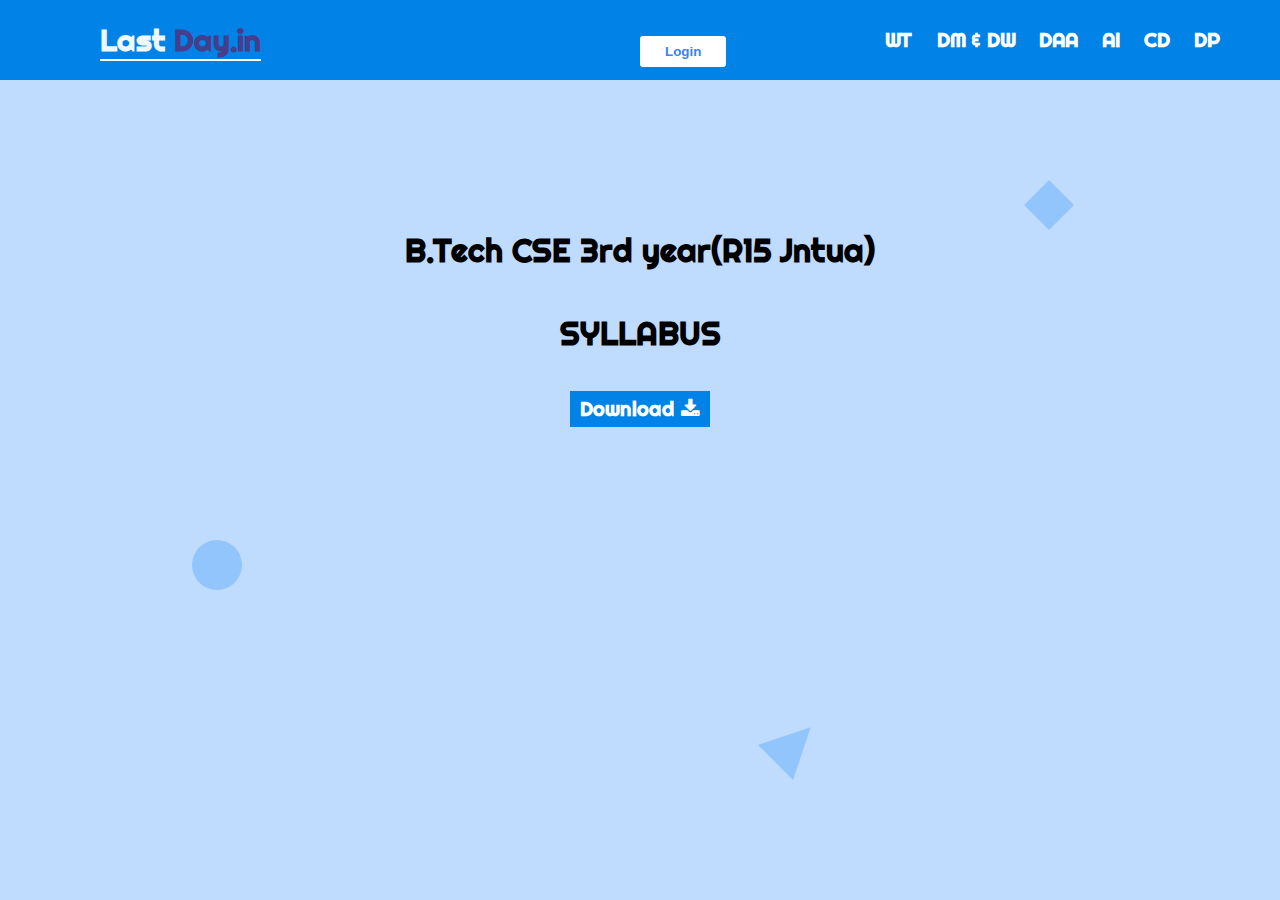
==== index.html @ 5f8d3afd "Add files via upload" ====
<!DOCTYPE html>
<html lang="en">
<head>
  <meta charset="UTF-8">
  <meta name="viewport" content="width=device-width, initial-scale=1.0">
  <meta http-equiv="X-UA-Compatible" content="ie=edge">

  <link rel="preconnect" href="https://fonts.gstatic.com">
<link href="https://fonts.googleapis.com/css2?family=Righteous&display=swap" rel="stylesheet">

<link rel="stylesheet" href="https://cdnjs.cloudflare.com/ajax/libs/font-awesome/4.7.0/css/font-awesome.css" integrity="sha512-5A8nwdMOWrSz20fDsjczgUidUBR8liPYU+WymTZP1lmY9G6Oc7HlZv156XqnsgNUzTyMefFTcsFH/tnJE/+xBg==" crossorigin="anonymous" referrerpolicy="no-referrer" />
  <title>3-2 CSE(R15)|subjects</title>
  <link rel="stylesheet" href="style.css">
</head>
<body>
<nav>
  <input type="checkbox"  id="check">
  <label for="check" class="checkbtn" id="bar"><i class="fa fa-bars" aria-hidden="true" ></i></label>
  <label class="name" ><a href="index.html" class="active" id="icon"  title="Home"> <span style="color: aliceblue;"> Last</span> Day<span>.in</span></a></label>
  <button title="coming soon" onclick="document.getElementById('callout').style.display='block'">Login</button>
  <ul>
      <li><a href="wt.html"> WT</a></li>
        <li><a href="dm.html">DM & DW</a></li>
          <li><a href="daa.html">DAA</a></li>
            <li><a href="ai.html">AI</a></li>
            <li><a href="cd.html">CD</a></li>
              <li><a href="dp.html">DP</a></li>
  </ul>
</nav>

<section>
  <div class="callout" id="callout">
    <div class="callout-header">ComingSoon</div>
    <span class="closebtn" onclick="this.parentElement.style.display='none';">×</span>
  </div>
  <div class="container">
    <div class="shapes s1"></div>
    <div class="shapes s2"></div>
    <div class="shapes s3"></div>
<h1>B.Tech CSE 3rd year(R15 Jntua)</h1><br><br>
<h1>SYLLABUS </h1><br><br>
<a href="https://drive.google.com/file/d/1NoXPCo8aU4REEwn2dtY8rf6gjyN2w21m/view?usp=sharing" id="d1">Download <i class="fa fa-download" aria-hidden="true" for="d1"></i></a>
  </div>

</section>
<script>
  btn=document.getElementById("log");
  console.log(btn);
  
</script>
</body>
</html>
---- style.css ----
*{
  margin: 0;
  padding: 0;
  text-decoration: none;
  box-sizing: border-box;
transition: 0.1s; 
}

html,body{
font-family: 'Righteous', cursive;
}
nav{
  background: #0082e6;
  min-height: 80px;
}
.shapes{
   width: 50px;
   height: 50px;
 background-color: #93C5FD;
 position:inherit;}
.s1{
clip-path: circle(50% at 50% 50%);
position: absolute;
left: 15%;
top: 60%;
animation: cir 7s ease-in-out infinite;
}
@keyframes cir {
0%{
  transform: translateY(0px);
}
50%{
   transform: translateY(-50px);
}
100%{
  transform: translateY(0px);
}
}
.s2{
clip-path: polygon(50% 0%, 0% 100%, 100% 100%);
position: absolute;
left: 60%;
top: 80%;
transform: rotate(45deg);
animation: tri 6s ease-in-out infinite;
}
@keyframes tri {
0%{
  transform: rotate(0deg);
}
50%{
  transform: rotate(90deg);
}
100%{
   transform: rotate(0deg);
}
}
.s3{
clip-path: polygon(50% 0%, 100% 50%, 50% 100%, 0% 50%);
position: absolute;
left: 80%;
top: 20%;
animation: rom 4s ease-in-out infinite;
}
@keyframes rom {
0%{
  transform: rotate(0deg);
}
50%{
  transform: rotate(90deg);
}
100%{
  transform: rotate(0deg);
}
}
.name{
  line-height: 80px;
  padding: 0 100px;
  color: white;
  font-size: 30px;
}
a{
  font-weight: bold;
  color: white;
  font-size: 20px;
}
.fa:hover {
    transform: rotate(90deg);
}
.fa{
  cursor: pointer;
}
#icon{
  color: darkslateblue;
  font-size: 30px;
}
.active{
  color:darkslateblue;
  font-size: 25px;
  border-bottom: 2px solid white;
  transition: 0.3s;
}
ul{
  float: right;
  margin-right:50px;
}
li{
display:inline-block;
line-height: 80px;
margin: 0 10px;
}
.checkbtn{
  color: white;
  float: right;
  line-height: 80px;
  margin-right: 50px;
  font-size: 30px;
  display: none;

}
#check{
  display:none;

}
#icon2{
  font-size: 30px;
  color: darkslateblue;
  border-bottom: 2px solid white;
  animation: icon 9s ease-in-out infinite;
}
#icon{
  animation: icon 9s ease-in-out infinite;
}

@keyframes icon {
  50% {border-bottom-color:#0082e6;}
}
button{
  background-color: white;
  color:#3B82F6;
  padding: 8px 25px;
  border: none;
  border-radius: 3px;
  font-weight: bolder;
position: absolute;
left: 50%;
top: 4%;
cursor: pointer;
animation: btn 10s ease-in-out infinite;
}
@keyframes btn {
  from {background-color: white;}
  to {background-color: blue;}
}
@media (max-width:952px) {
.name{
  padding-left: 50px;
  font-size: 25px;
}
button{
  position: absolute;
left: 60%;
top: 4%;
}
li{
  font-size: 16px;
}


.callout {
  position: fixed;
  bottom: 0;
  right: 0;
  left:0;
  top:0;
  margin:70% 10% 30% 10%;
  display:none;
  z-index: 1;
}

.callout-header {
  padding: 25px 15px;
  background: #555;
  font-size: 30px;
  color: white;
}
.closebtn {
  position: absolute;
  top: 5px;
  right: 15px;
  color: white;
  font-size: 30px;
  cursor: pointer;
}

.closebtn:hover {
  color: lightgrey;
}
}
@media (max-width:858px) {
.checkbtn{
  display: block;
  margin-right:20px;
}
.name{
  padding-left: 10px;
  font-size: 25px;
}
button{
  position: absolute;
left: 55%;
top: 4%;
}
#icon2{
  font-size: 30px;
}
ul{
  background: #2c3e50;
  width: 75%;
  height: 100vh;
  position: fixed;
  top: 82px;
  left:-100%;
  text-align: center;
  transition: all 0.3s;
  z-index: 1;
}

li{
  display: block;
  margin:  0;
}
#check:checked ~ ul{
  left: 0px;
}
.sub i{
  transform: rotate(90deg);
}
.active{
  color: #3B82F6;
}
}
section{
  height:auto;
  margin-top: 1px;
  text-align: center;
  margin-top: 150px;
}
.container a{
  color: white;
background: #0082e6 ;
padding: 5px 10px;

}
.container a:hover{
  color:#0082e6;
  background: white;
}
body{
  background:#BFDBFE;
}
.sub{
  color: black;
}
@media (min-width:858px) {
.callout {
  position: fixed;
  bottom: 0;
  right: 0;
  left:0;
  top:0;
  margin:20% 10% 30% 10%;
  display:none;
  z-index: 1;
}

.callout-header {
  padding: 25px 15px;
  background: #555;
  font-size: 30px;
  color: white;
}
.closebtn {
  position: absolute;
  top: 5px;
  right: 15px;
  color: white;
  font-size: 30px;
  cursor: pointer;
}

.closebtn:hover {
  color: lightgrey;
}
}
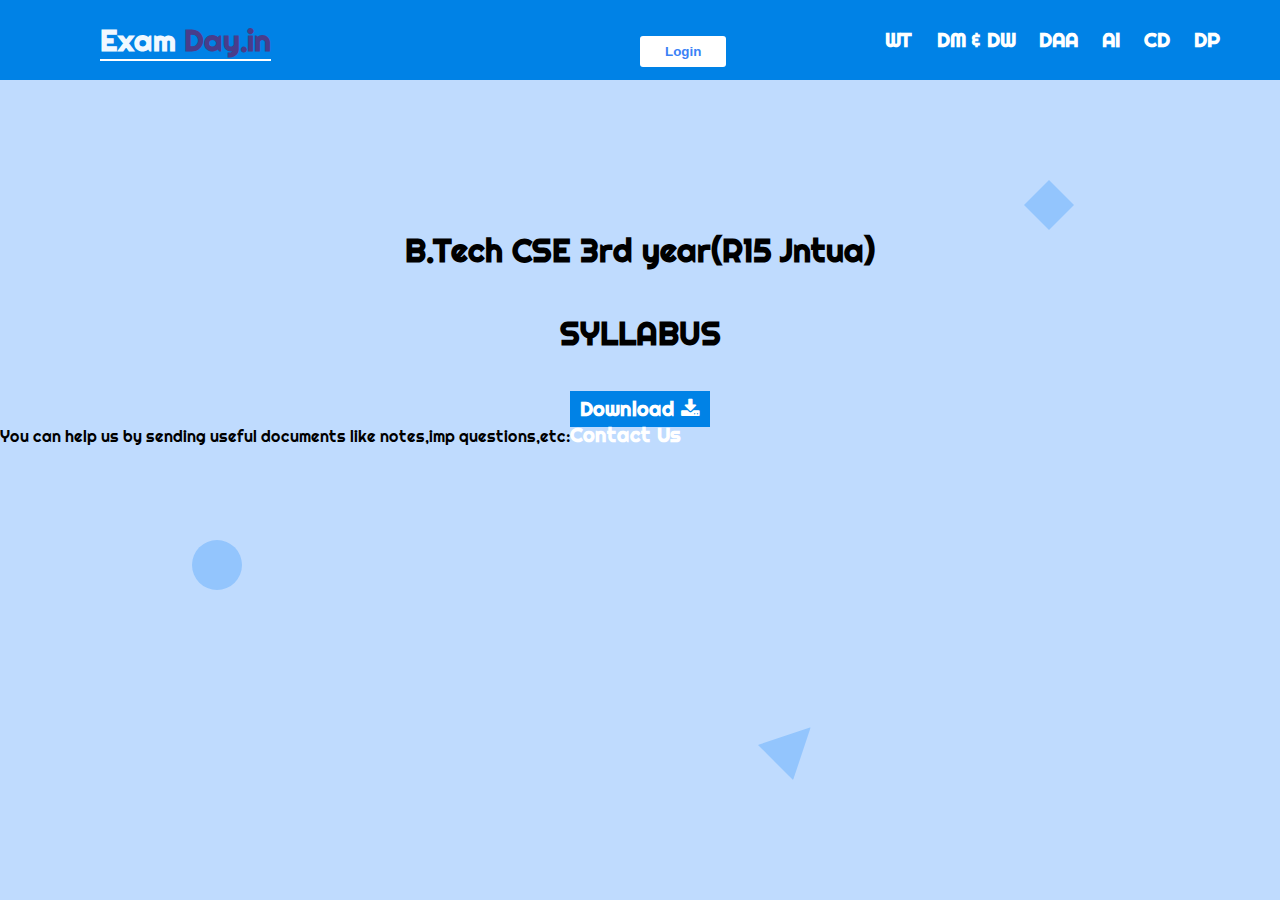
==== commit f06d0bf4: "Update index.html" ====
--- a/index.html
+++ b/index.html
@@ -16,7 +16,7 @@
 <nav>
   <input type="checkbox"  id="check">
   <label for="check" class="checkbtn" id="bar"><i class="fa fa-bars" aria-hidden="true" ></i></label>
-  <label class="name" ><a href="index.html" class="active" id="icon"  title="Home"> <span style="color: aliceblue;"> Last</span> Day<span>.in</span></a></label>
+  <label class="name" ><a href="index.html" class="active" id="icon"  title="Home"> <span style="color: aliceblue;"> Exam</span> Day<span>.in</span></a></label>
   <button title="coming soon" onclick="document.getElementById('callout').style.display='block'">Login</button>
   <ul>
       <li><a href="wt.html"> WT</a></li>
@@ -43,10 +43,9 @@
   </div>
 
 </section>
-<script>
-  btn=document.getElementById("log");
-  console.log(btn);
-  
-</script>
+<footer>
+  <div class="foot">
+  <p>You can help us by sending useful documents like notes,imp questions,etc:<a href="mailto:mbhanuprakash1052000@gmail.com?subject = Feedback&body = Message">Contact Us</a></p></div>
+</footer>
 </body>
 </html>
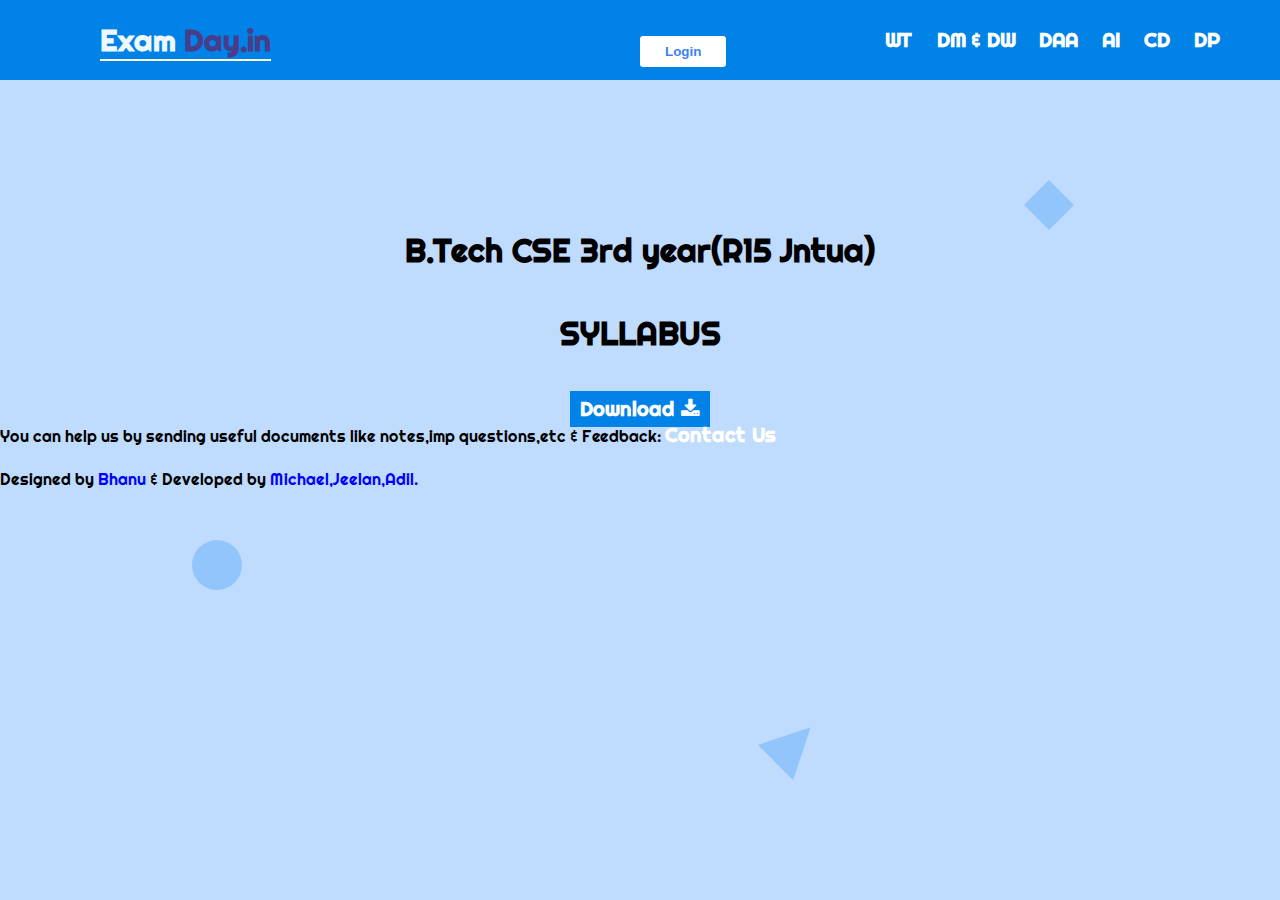
==== commit 04fa76da: "Update index.html" ====
--- a/index.html
+++ b/index.html
@@ -45,7 +45,13 @@
 </section>
 <footer>
   <div class="foot">
-  <p>You can help us by sending useful documents like notes,imp questions,etc:<a href="mailto:mbhanuprakash1052000@gmail.com?subject = Feedback&body = Message">Contact Us</a></p></div>
+  <p>You can help us by sending useful documents like notes,imp questions,etc & Feedback: <a href="mailto:mbhanuprakash1052000@gmail.com?subject = Feedback&body = Message">Contact Us</a></p>
+<br>
+    <p>Designed by <span style="color: blue;"> Bhanu </span>& Developed by <span style="color: blue;">
+        Michael,Jeelan,Adil.</span></p>
+  </div>
 </footer>
+  
+  </footer>
 </body>
 </html>
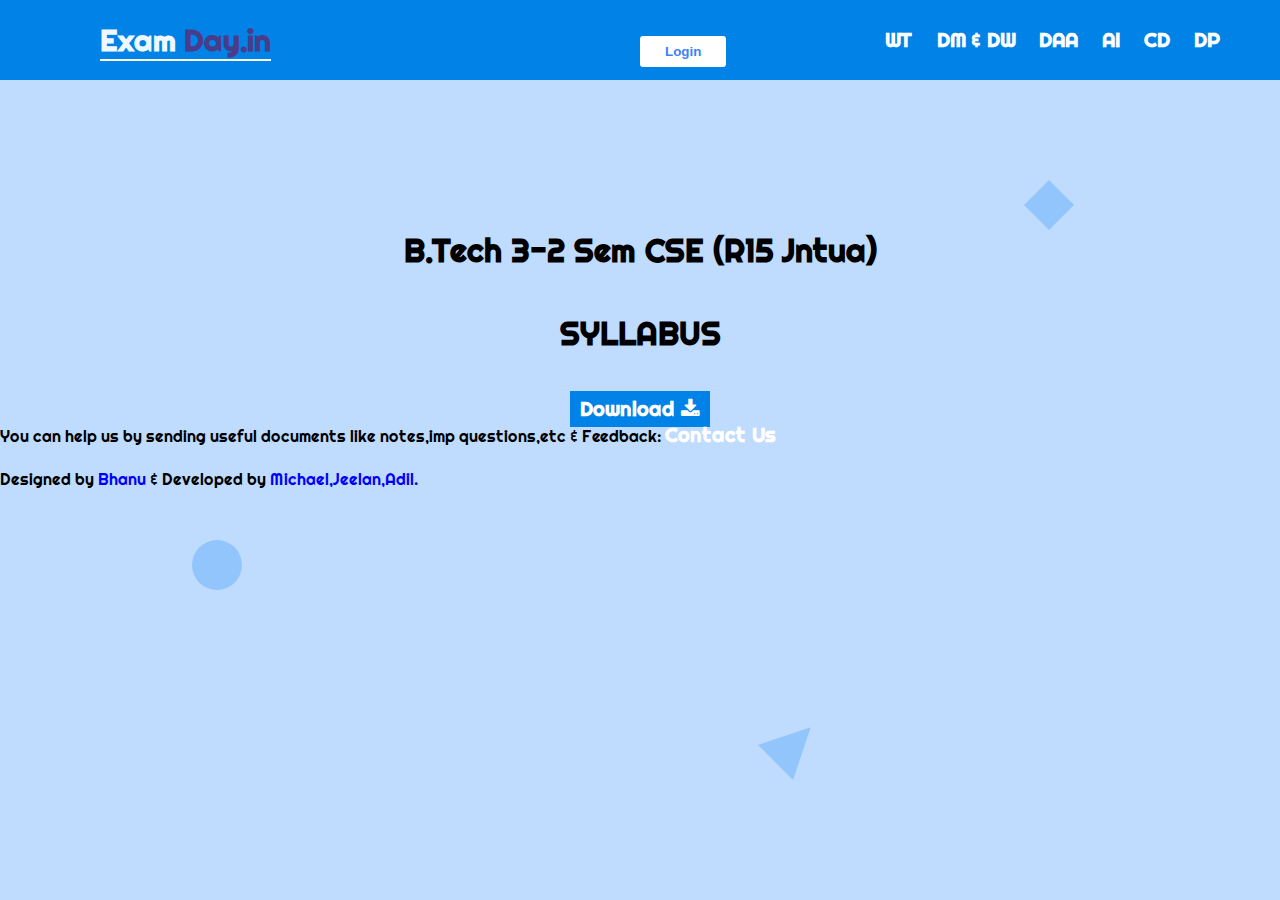
==== commit 2a1b2b4c: "Update index.html" ====
--- a/index.html
+++ b/index.html
@@ -37,7 +37,7 @@
     <div class="shapes s1"></div>
     <div class="shapes s2"></div>
     <div class="shapes s3"></div>
-<h1>B.Tech CSE 3rd year(R15 Jntua)</h1><br><br>
+<h1>B.Tech 3-2 Sem CSE (R15 Jntua)</h1><br><br>
 <h1>SYLLABUS </h1><br><br>
 <a href="https://drive.google.com/file/d/1NoXPCo8aU4REEwn2dtY8rf6gjyN2w21m/view?usp=sharing" id="d1">Download <i class="fa fa-download" aria-hidden="true" for="d1"></i></a>
   </div>
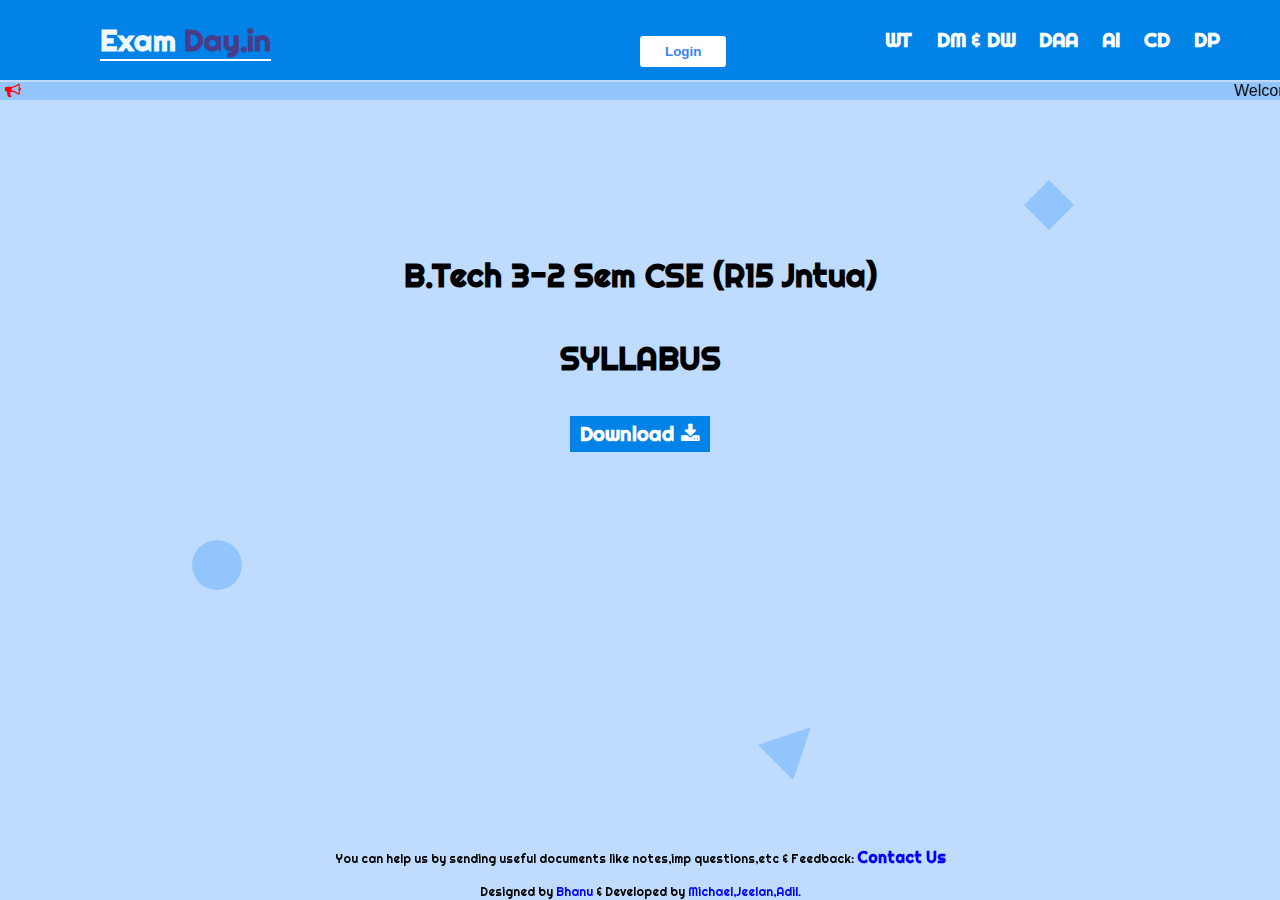
==== commit 8b8cfd42: "added anouncment section" ====
--- a/index.html
+++ b/index.html
@@ -7,7 +7,7 @@
 
   <link rel="preconnect" href="https://fonts.gstatic.com">
 <link href="https://fonts.googleapis.com/css2?family=Righteous&display=swap" rel="stylesheet">
-
+<link rel="icon" href="engineer.png">
 <link rel="stylesheet" href="https://cdnjs.cloudflare.com/ajax/libs/font-awesome/4.7.0/css/font-awesome.css" integrity="sha512-5A8nwdMOWrSz20fDsjczgUidUBR8liPYU+WymTZP1lmY9G6Oc7HlZv156XqnsgNUzTyMefFTcsFH/tnJE/+xBg==" crossorigin="anonymous" referrerpolicy="no-referrer" />
   <title>3-2 CSE(R15)|subjects</title>
   <link rel="stylesheet" href="style.css">
@@ -27,7 +27,7 @@
               <li><a href="dp.html">DP</a></li>
   </ul>
 </nav>
-
+<i class="fa fa-bullhorn" id="anounce" aria-hidden="true"></i> <marquee behavior="scrolling" direction="left">Welcome to ExamDay.in .This Is What You're Searching For! Simple User Interface.</marquee>
 <section>
   <div class="callout" id="callout">
     <div class="callout-header">ComingSoon</div>
--- a/style.css
+++ b/style.css
@@ -8,6 +8,34 @@
 
 html,body{
 font-family: 'Righteous', cursive;
+}
+footer{
+  font-size: 12px;
+position: fixed;
+   left: 0;
+   bottom: 0;
+   width: 100%;
+   text-align: center;
+}
+marquee{
+  width: 100%;
+  background-color:#93C5FD;
+  font-family:'Gill Sans', 'Gill Sans MT', Calibri, 'Trebuchet MS', sans-serif;
+
+}
+#anounce{
+  position:absolute;
+  left: 0;
+  background-color:#93C5FD;
+  padding-left: 5px;
+  color: red;
+}
+footer a{
+  color: blue;
+  font-size: 16px;
+}
+footer a:hover{
+  color: white;
 }
 nav{
   background: #0082e6;
@@ -292,4 +320,4 @@
 .closebtn:hover {
   color: lightgrey;
 }
-}+}
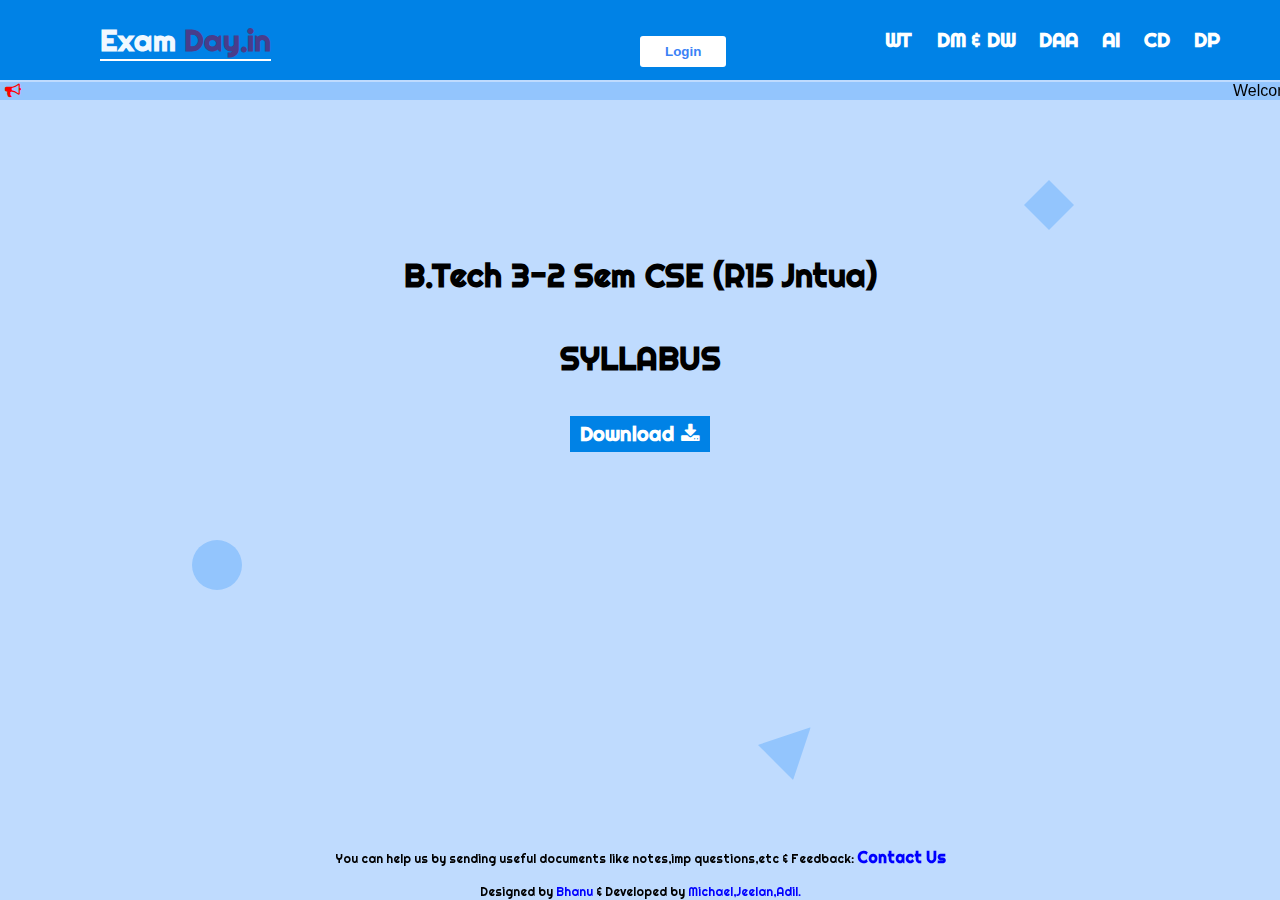
==== commit a6b594ca: "Update index.html" ====
--- a/index.html
+++ b/index.html
@@ -27,7 +27,7 @@
               <li><a href="dp.html">DP</a></li>
   </ul>
 </nav>
-<i class="fa fa-bullhorn" id="anounce" aria-hidden="true"></i> <marquee behavior="scrolling" direction="left">Welcome to ExamDay.in .This Is What You're Searching For! Simple User Interface.</marquee>
+<i class="fa fa-bullhorn" id="anounce" aria-hidden="true"></i> <marquee behavior="scrolling" direction="left">Welcome to ExamDay.in <!--.This Is What You're Searching For! Simple User Interface Easy to study.--> Checkout Mid questions and answers are available... Study easily.</marquee>
 <section>
   <div class="callout" id="callout">
     <div class="callout-header">ComingSoon</div>
